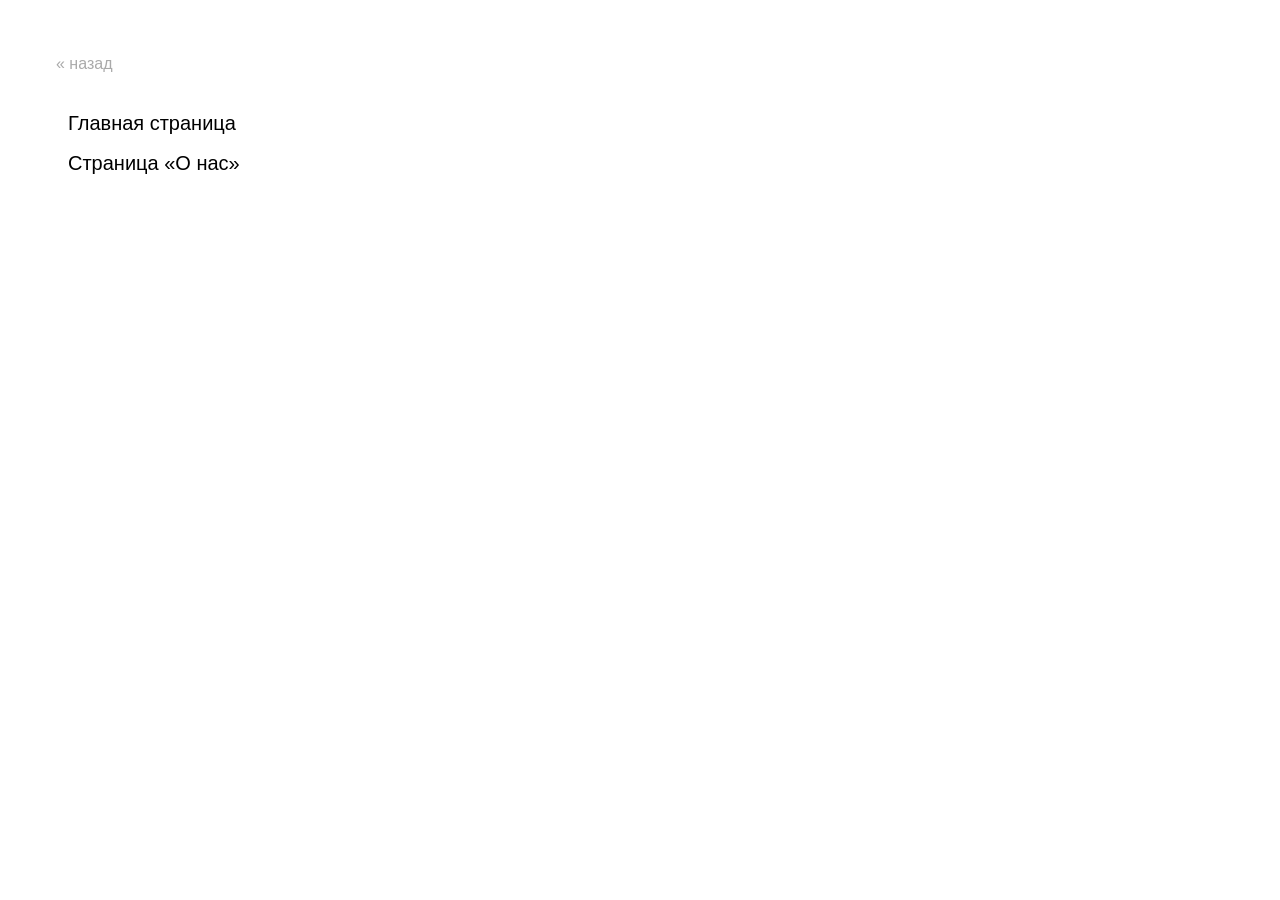
==== vzlyad/index.html @ bb5ff2dc "Организовал навигацию по проектам" ====
<!DOCTYPE html>
<html lang="ru">

    <head>
		<meta charset="utf-8" />
		<meta http-equiv="X-UA-Compatible" content="IE=edge" />
		<meta name="viewport" content="width=device-width, initial-scale=1" />
		<meta name="robots" content="index, follow" />
		<meta http-equiv="content-type" content="text/html; charset=utf-8" />

        <title>Антон Ковалев</title>
        <meta name="description" content="">

        <link href="../s.css" rel="stylesheet" type="text/css">

        <style>

        </style>


    </head>

    <body>
        <a href="../index.html" class="toBack">&laquo; назад</a>
        &nbsp;

        <a href="home.html">Главная страница</a>
        <a href="about.html">Страница &laquo;О нас&raquo;</a>





    </body>

</html>
---- s.css ----
body {
    font-family: Arial, Helvetica, sans-serif;
    font-size:20px;
    padding:2em;
}

a {
    display: block;
    line-height:2em;
    padding:0 1em;
    text-decoration:none;
    color:#000;
}


a:visited {
    color:#550051;
}


a:hover,
a:visited:hover {
    background-color:#FFFFaa;
    color:red;
}

a.toBack,
a.toBack:visited,
a.toBack:visited:hover  {
    font-size:0.8em;
    background:none;
    color:#aaa;
    padding-left:0.5em;
    background:#ffffff;
}
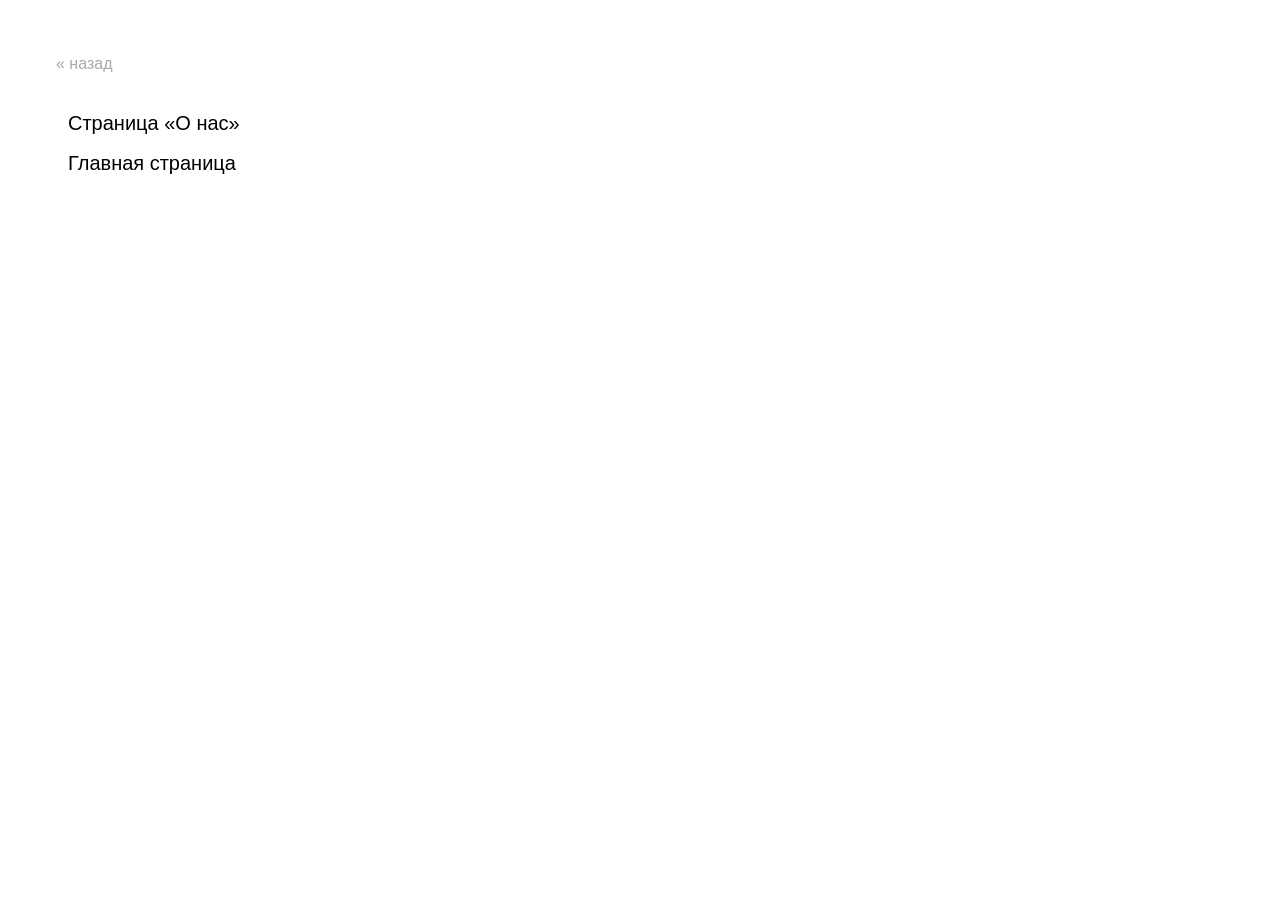
==== commit 2abc2260: "About page" ====
--- a/vzlyad/index.html
+++ b/vzlyad/index.html
@@ -24,8 +24,8 @@
         <a href="../index.html" class="toBack">&laquo; назад</a>
         &nbsp;
 
+        <a href="about.html">Страница &laquo;О нас&raquo;</a>
         <a href="home.html">Главная страница</a>
-        <a href="about.html">Страница &laquo;О нас&raquo;</a>
 
 
 
